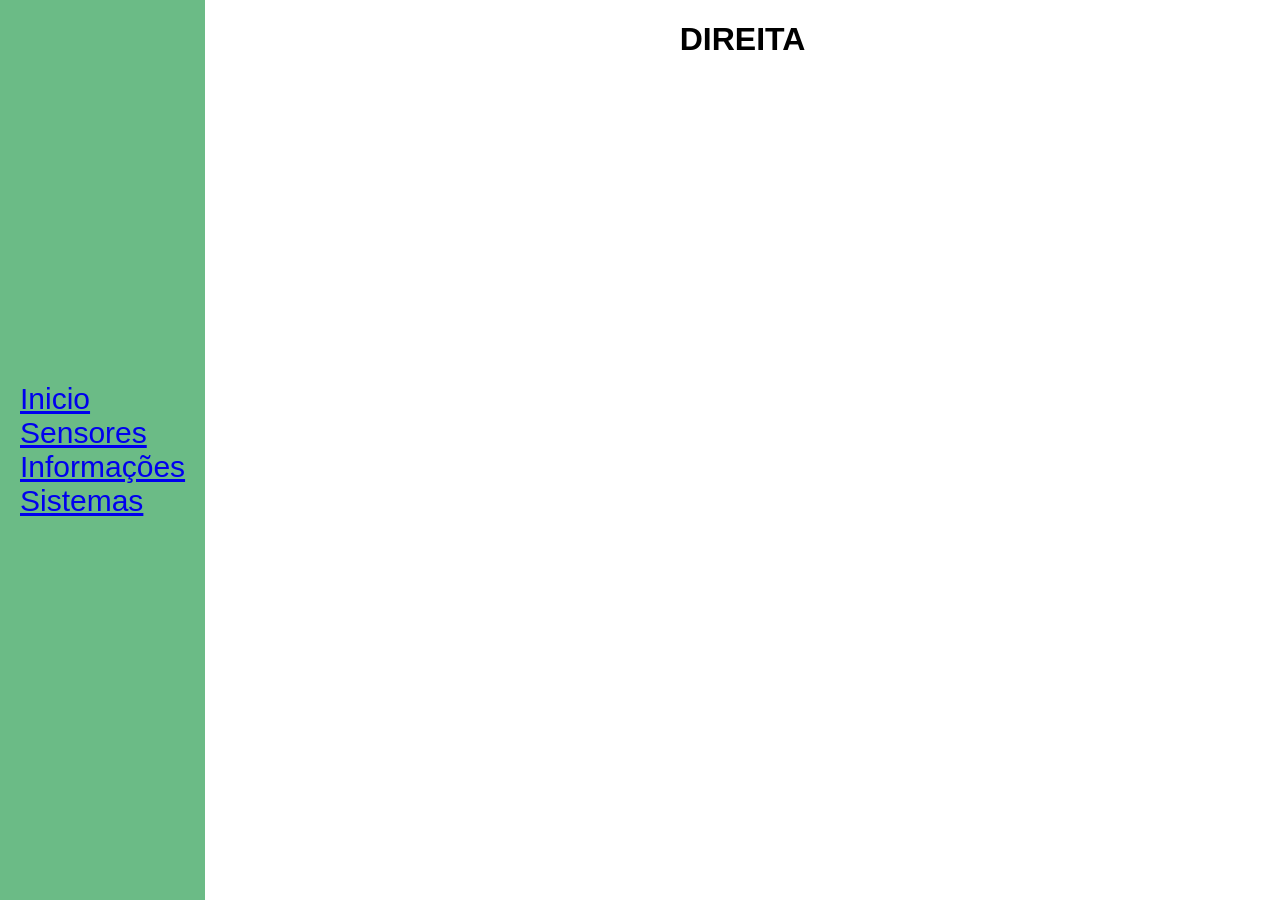
==== Index.html @ a9667448 "primeiro commit" ====
<!DOCTYPE html>
<html lang="pt-br">
<head>
    <meta charset="UTF-8">
    <meta name="viewport" content="width=device-width, initial-scale=1.0">
    <title>Document</title>
    <link rel="stylesheet" href="style2.css">
    
</head>
<body class="container">
   
    
    <div class="esquerda">
        <div>
            <a href="#">Inicio</a>
        </div>

        <div>
             <a href="#">Sensores</a>
        </div>

        <div>
            <a href="#">Informações</a>
        </div>

        <div>
            <a href="#">Sistemas</a>
        </div>

    </div>

     <div class="direita">
        <h1>DIREITA</h1>
    </div>

    <link rel="stylesheet" href="">
    
</body>
</html>
---- style2.css ----
.container{

    margin: 0;
    padding: 0;
    background-color: gray;
    display: flex;
    flex-direction: row;
    font-family: Arial, Helvetica, sans-serif;
    width: 100%; /*para ocupar 100% da extensao lateral*/
    height: 100vh; /*para ocupar 100% da extensao vertical*/

}

.direita{
    background-color: rgb(255, 255, 255);
    flex-grow: 1; 
    width: 20vw;

    display: flex;
    justify-content: center;

    


}

.esquerda{
    display: flex;
    justify-content: center;

    background-color: #6bbb86;
    padding: 20px;
    
    flex-direction: column;
    font-size: 30px;

    text-decoration: none;
}
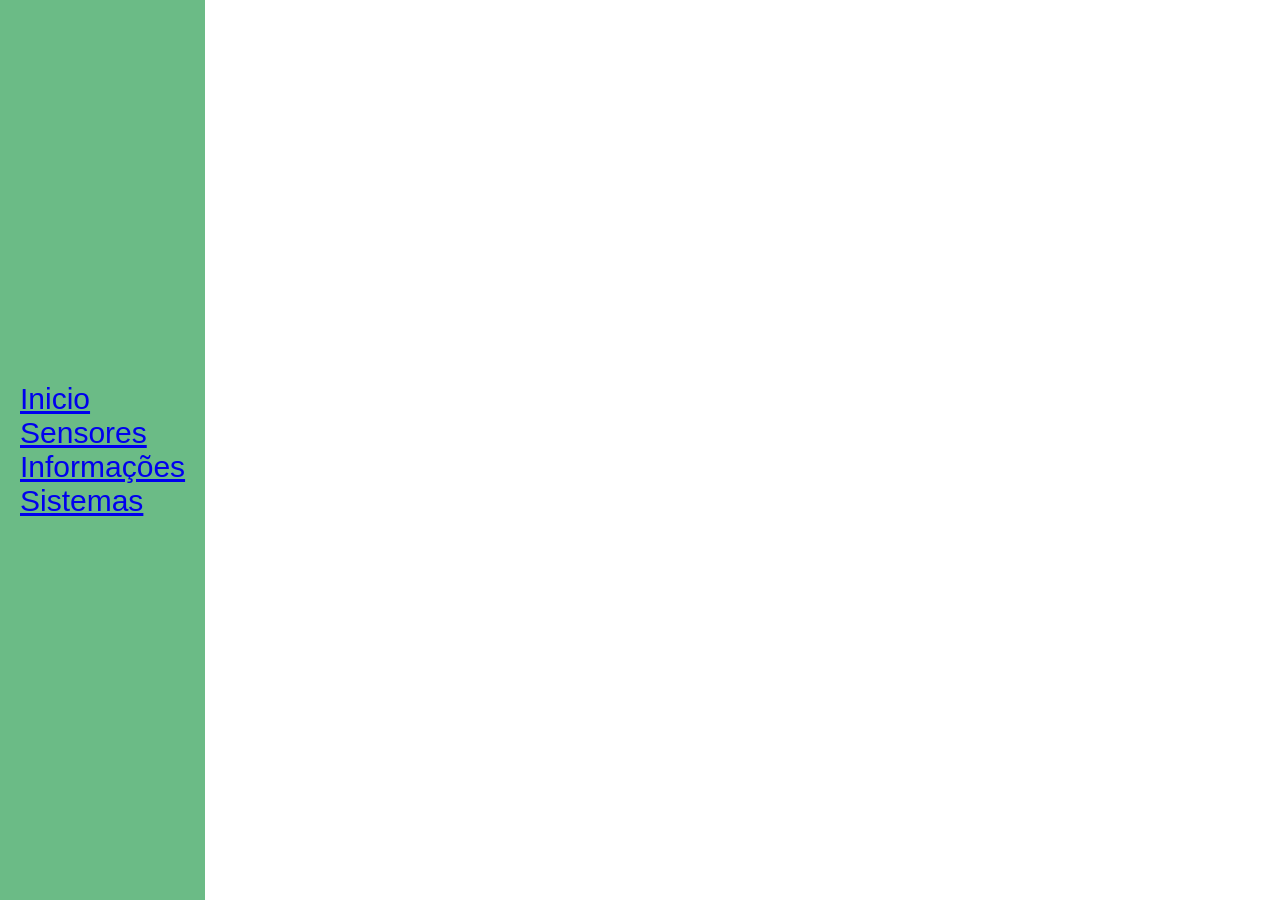
==== commit 9d657edb: "segundo commit com todos os arquivos" ====
--- a/Index.html
+++ b/Index.html
@@ -12,11 +12,11 @@
     
     <div class="esquerda">
         <div>
-            <a href="#">Inicio</a>
+            <a href="inicio.html">Inicio</a>
         </div>
 
         <div>
-             <a href="#">Sensores</a>
+             <a href="sensores.html">Sensores</a>
         </div>
 
         <div>
@@ -29,8 +29,8 @@
 
     </div>
 
-     <div class="direita">
-        <h1>DIREITA</h1>
+     <div class="direita" id="texto">
+        <h1></h1>
     </div>
 
     <link rel="stylesheet" href="">
--- a/style2.css
+++ b/style2.css
@@ -36,7 +36,13 @@
     flex-direction: column;
     font-size: 30px;
 
-    text-decoration: none;
+}
+
+.novaPagina{
+    font-family: Verdana, Geneva, Tahoma, sans-serif;
+    font-size: 25px;
+    padding: 20px 10px 20px 10px;
+    text-align: justify;
 }
 
 
